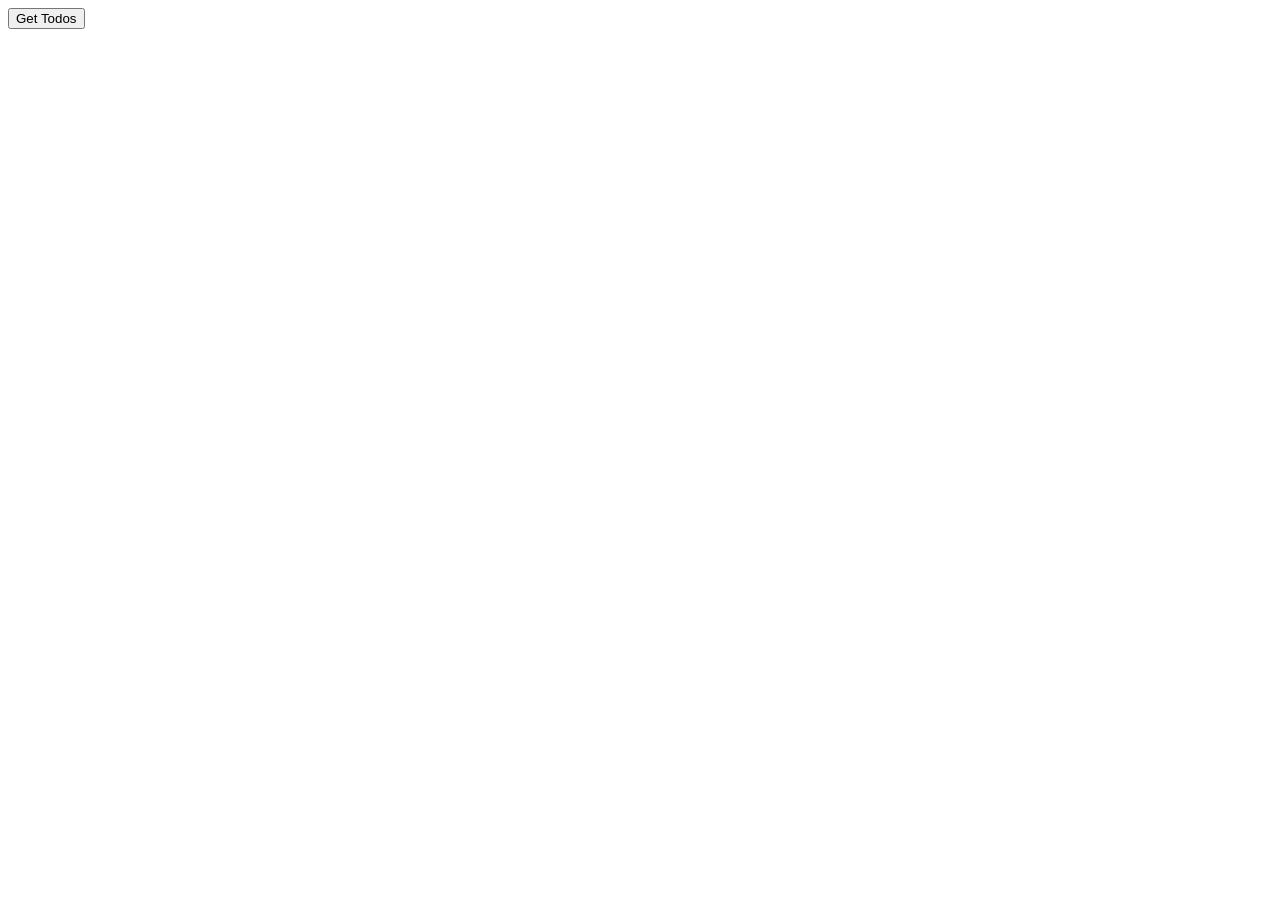
==== index.html @ 86d88532 "Display titles on button click" ====
<!DOCTYPE html>
<html lang="en">
<head>
    <meta charset="UTF-8">
    <meta http-equiv="X-UA-Compatible" content="IE=edge">
    <meta name="viewport" content="width=device-width, initial-scale=1.0">
    <title>Task 01 / Fetch</title>
    <link rel="stylesheet" href="main.css">
</head>
<body>
    <main>
        <button id="button">Get Todos</button>
        <div id="titlesContainer" ></div>
    </main>
<script src="main.js"></script>
</body>
</html>
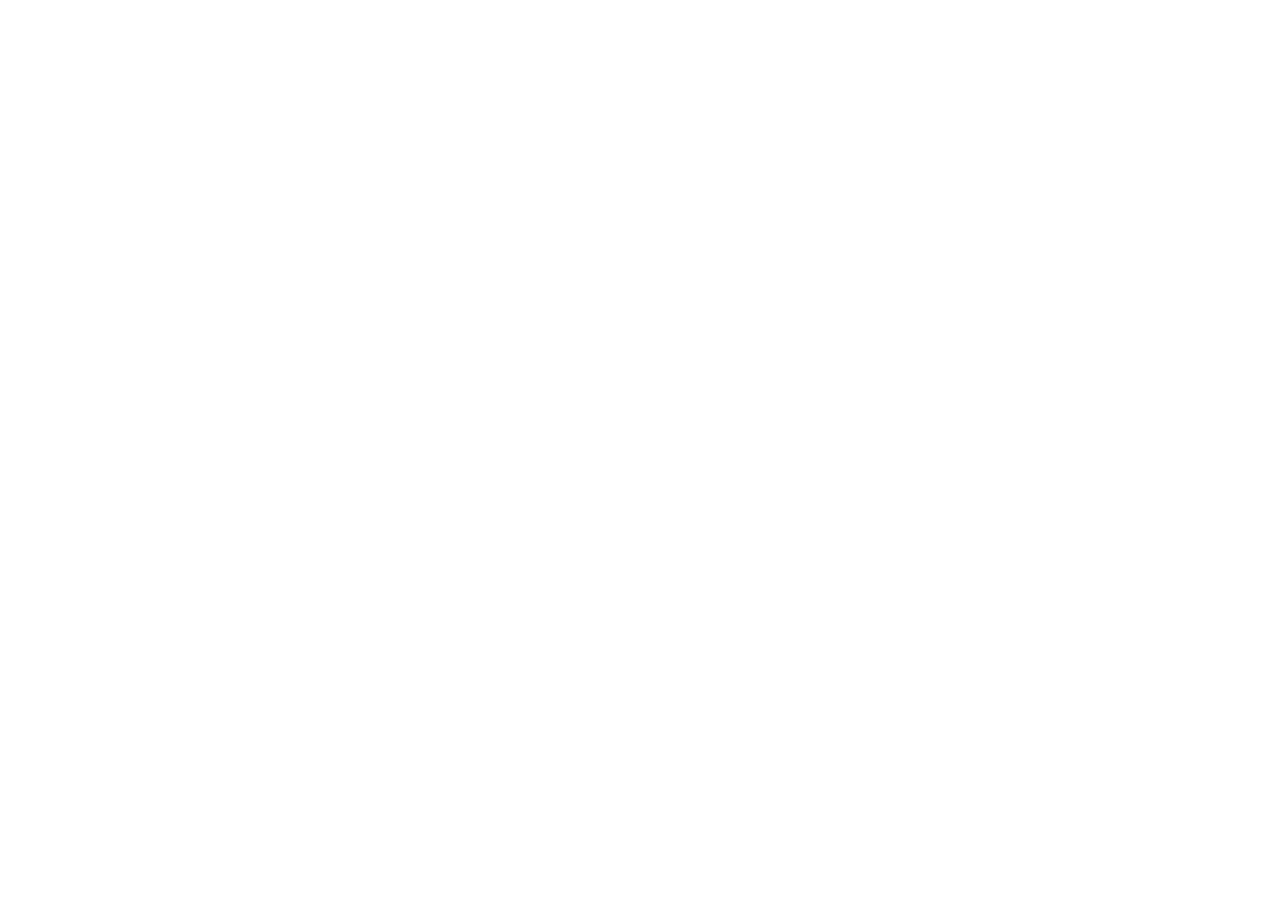
==== commit 5061b21b: "Added history object" ====
--- a/index.html
+++ b/index.html
@@ -9,8 +9,8 @@
 </head>
 <body>
     <main>
-        <button id="button">Get Todos</button>
-        <div id="titlesContainer" ></div>
+        <div id="linksContainer"></div>
+        <div id="linksContent" class="content"></div>
     </main>
 <script src="main.js"></script>
 </body>
--- a/main.css
+++ b/main.css
@@ -0,0 +1,11 @@
+a {
+    display: block;
+}
+
+main {
+    display: flex;
+}
+
+.content {
+    width: 50%;
+}
